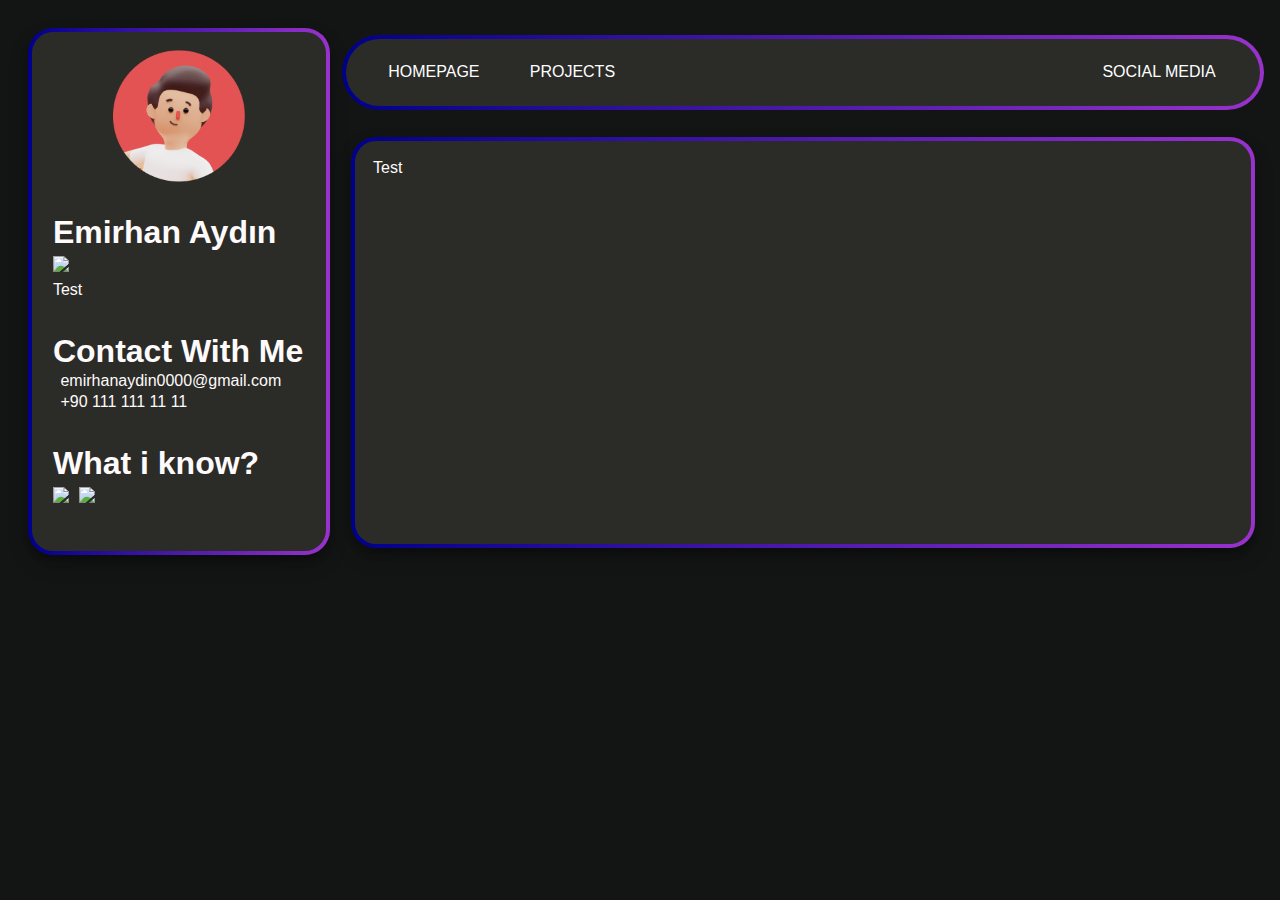
==== index.html @ 2bcbf124 "test" ====
<!DOCTYPE html>
<html lang="en">

<head>
    <link rel="stylesheet" type='text/css' href="https://cdn.jsdelivr.net/gh/devicons/devicon@latest/devicon.min.css" />
    <script src="https://kit.fontawesome.com/fa806ef959.js" crossorigin="anonymous"></script>
    <link href="https://api.fontshare.com/v2/css?f[]=author@400,401,500,501&display=swap" rel="stylesheet">
    <script src="index.js"></script>
    <meta charset="UTF-8">
    <meta name="viewport" content="width=device-width, initial-scale=1.0">
    <link rel="stylesheet" href="style.css">
    <title>Portfolyo</title>
</head>

<body>
    <nav>
        <ul>
            <li><a href="#homepage" onclick="home()">HOMEPAGE</a></li>
            <li><a href="#projects" onclick="projects()">PROJECTS</a></li>
            <li class="social" onclick="social()"><a href="#social">SOCIAL MEDIA</a></li>
        </ul>
    </nav>
    <aside>
        <img class="pp" src="images/3DDD.png">
        <div class="bio">
            <h1>Emirhan Aydın</h1>
            <img class="flag" src="https://flagsapi.com/TR/flat/64.png">
            <div>Test</div>
        </div>
        <div class="contact">
            <h1>Contact With Me</h1>
            <div class="mail"><i class="fa-solid fa-envelope"></i>emirhanaydin0000@gmail.com </div>
            <div class="phone"><i class="fa-solid fa-phone"></i>+90 111 111 11 11</div>
        </div>
        <div class="icons">
            <h1>What i know?</h1>
            <img src="https://cdn.jsdelivr.net/gh/devicons/devicon@latest/icons/html5/html5-original.svg" />
            <img src="https://cdn.jsdelivr.net/gh/devicons/devicon@latest/icons/css3/css3-original.svg" />
        </div>
    </aside>
    <main id="main-content">
        
    </main>
    <script src="index.js"></script>
</body>

</html>
---- style.css ----
* {
    margin: 1%;
    padding: 0;
}

:root {
    --background: #131515;
    --grey: #2b2c28;
    --darkt: #339989;
    --lightt: #7de2d1;
    --white: #fffafb;
}

body {
    overflow: hidden;
    font-family: "Author", sans-serif;
    color: var(--white);
    display: grid;
    grid-template-columns: 1fr 3fr;
    grid-template-areas:
        "side nav nav"
        "side main main";
    background-color: var(--background);
    position: relative;
}

@media only screen and (max-width: 800px) {
    *{
        margin: 2%;
    }
    body {
      grid-template-columns: 1fr;
      grid-template-areas: 
      "nav"
      "side"
      "main"
      ;
    }
    .box{
        min-width: 100%;
        min-height: 100vw;
    }
    main{
        min-height: 100%;
    }
  }

main {
    width: 100%;
    flex-wrap: wrap;
    justify-content: center;
    display: flex;
    grid-area: main;
    height: 30vw;
    top: 0;
    position: absolute;
}

aside {
    background: linear-gradient(var(--grey),var(--grey) ) padding-box,
        linear-gradient(to right, darkblue, darkorchid) border-box;
    border-radius: 25px;
    border: 4px solid transparent;
    box-shadow: rgba(0, 0, 0, 0.19) 0px 10px 20px, rgba(0, 0, 0, 0.23) 0px 6px 6px;
    position: relative;
    display: grid;
    grid-template-rows: auto auto auto auto 1fr;
    padding: 5%;
    overflow: hidden;
    border-radius: 25px;
    grid-area: side;
}

.bio,
.icons,
.contact {
    margin-bottom: 10%;
}

aside p {
    margin-bottom: 10%;
}

aside .pp {
    display: block;
    margin-left: auto;
    margin-right: auto;
    margin-bottom: 10%;
    width: 50%;
    height: auto;
}

aside i {
    margin-right: 2%;
}

nav {
    width: 100%;
    grid-area: nav;
}

ul {
    background: linear-gradient(var(--grey),var(--grey) ) padding-box,
        linear-gradient(to right, darkblue, darkorchid) border-box;
    border-radius: 50px;
    border: 4px solid transparent;
    list-style-type: none;
    margin: 0;
    padding: 0;
    overflow: hidden;
    background-color: var(--grey);
}

li {
    float: left;
}

li a {
    width: 100%;
    display: block;
    color: white;
    text-align: center;
    padding: 14px 16px;
    text-decoration: none;
}

li a:hover {
    border-radius: 25px;
    background-color: #111;
}

.social {
    margin-right: 5%;
    float: right;
}

.icons img {
    width: 20%;
}

.flag {
    width: 10%;
}

.box {
    background: linear-gradient(var(--grey),var(--grey) ) padding-box,
        linear-gradient(to right, darkblue, darkorchid) border-box;
    border-radius: 25px;
    border: 4px solid transparent;
    box-shadow: rgba(0, 0, 0, 0.19) 0px 10px 20px, rgba(0, 0, 0, 0.23) 0px 6px 6px;
    position: relative;
    overflow: hidden;
    padding: 2%;
    background-color: var(--grey);
    width: 25%;
    height: 100%;
    user-select: none;
    cursor: pointer;
}

.box img {
    width: 100%;
    border-radius: 25px;
}

.content {
    display: -webkit-box;
    max-width: 200px;
    -webkit-line-clamp: 3;
    line-clamp: 3;
    -webkit-box-orient: vertical;
    overflow: hidden;
}

.date {
    color: grey;
}


/* From Uiverse.io by vinodjangid07 */
.button {
    width: 85%;
    height: 40px;
    display: flex;
    align-items: center;
    justify-content: flex-start;
    gap: 10px;
    padding: 0px 15px;
    background-color: var(--background);
    border-radius: 10px;
    color: white;
    border: none;
    position: absolute;
    cursor: pointer;
    transition-duration: .2s;
    bottom: 0;
    margin-bottom: 10%;
}

.fa-wand-magic-sparkles {
    width: 13px;
}

.fa-wand-magic-sparkles {
    color: rgb(0, 206, 62);
}

.arrow {
    position: absolute;
    right: 0;
    width: 30px;
    height: 100%;
    font-size: 18px;
    display: flex;
    align-items: center;
    justify-content: center;
}

.button:hover {
    background-color: rgb(77, 77, 77);
    transition-duration: .2s;
}

.button:hover .arrow {
    animation: slide-right .6s ease-out both;
}

/* arrow animation */
@keyframes slide-right {
    0% {
        transform: translateX(-10px);
        opacity: 0;
    }

    100% {
        transform: translateX(0);
        opacity: 1;
    }
}

.button:active {
    transform: translate(1px, 1px);
    transition-duration: .2s;
}

.homepage{
    background: linear-gradient(var(--grey),var(--grey) ) padding-box,
        linear-gradient(to right, darkblue, darkorchid) border-box;
    border-radius: 25px;
    border: 4px solid transparent;
    box-shadow: rgba(0, 0, 0, 0.19) 0px 10px 20px, rgba(0, 0, 0, 0.23) 0px 6px 6px;
    width: 100%;
    height: 100%;
    padding: 1%;
}

.fade-in {
    -webkit-animation: fade-in 1.2s cubic-bezier(0.39, 0.575, 0.565, 1) both;
    animation: fade-in 1.2s cubic-bezier(0.39, 0.575, 0.565, 1) both;
  }

  @-webkit-keyframes fade-in {
    0% {
      opacity: 0;
    }
    100% {
      opacity: 1;
    }
  }
  @keyframes fade-in {
    0% {
      opacity: 0;
    }
    100% {
      opacity: 1;
    }
  }
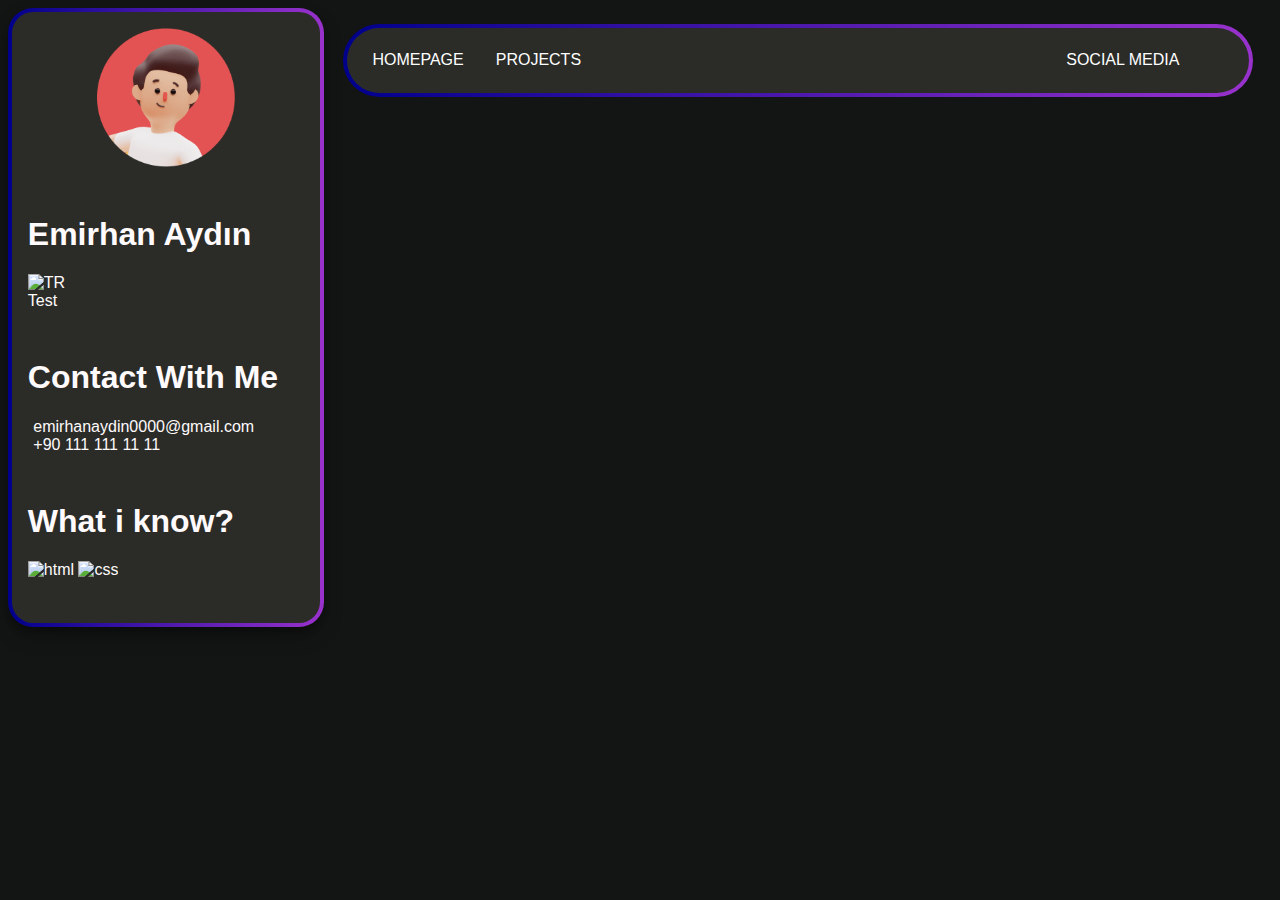
==== commit 8df15256: "oke" ====
--- a/index.html
+++ b/index.html
@@ -9,6 +9,7 @@
     <meta charset="UTF-8">
     <meta name="viewport" content="width=device-width, initial-scale=1.0">
     <link rel="stylesheet" href="style.css">
+    <link rel="shortcut icon" href="images/3DDD.png" type="image/x-icon">
     <title>Portfolyo</title>
 </head>
 
@@ -24,7 +25,7 @@
         <img class="pp" src="images/3DDD.png">
         <div class="bio">
             <h1>Emirhan Aydın</h1>
-            <img class="flag" src="https://flagsapi.com/TR/flat/64.png">
+            <img alt="TR" class="flag" src="https://flagsapi.com/TR/flat/64.png">
             <div>Test</div>
         </div>
         <div class="contact">
@@ -34,12 +35,11 @@
         </div>
         <div class="icons">
             <h1>What i know?</h1>
-            <img src="https://cdn.jsdelivr.net/gh/devicons/devicon@latest/icons/html5/html5-original.svg" />
-            <img src="https://cdn.jsdelivr.net/gh/devicons/devicon@latest/icons/css3/css3-original.svg" />
+            <img alt="html" src="https://cdn.jsdelivr.net/gh/devicons/devicon@latest/icons/html5/html5-original.svg" />
+            <img alt="css" src="https://cdn.jsdelivr.net/gh/devicons/devicon@latest/icons/css3/css3-original.svg" />
         </div>
     </aside>
     <main id="main-content">
-        
     </main>
     <script src="index.js"></script>
 </body>
--- a/style.css
+++ b/style.css
@@ -1,277 +1,441 @@
-* {
-    margin: 1%;
-    padding: 0;
-}
-
 :root {
-    --background: #131515;
-    --grey: #2b2c28;
-    --darkt: #339989;
-    --lightt: #7de2d1;
-    --white: #fffafb;
+  --background: #131515;
+  --grey: #2b2c28;
+  --darkt: #339989;
+  --lightt: #7de2d1;
+  --white: #fffafb;
 }
 
 body {
-    overflow: hidden;
-    font-family: "Author", sans-serif;
-    color: var(--white);
-    display: grid;
-    grid-template-columns: 1fr 3fr;
+
+  font-family: "Author", sans-serif;
+  color: var(--white);
+  display: grid;
+  grid-template-columns: 1fr 3fr;
+  grid-template-areas:
+    "side nav nav"
+    "side main main";
+  background-color: var(--background);
+  position: relative;
+}
+
+@media only screen and (max-width: 800px) {
+
+  body {
+    margin-left: 5%;
+    margin-right: 5%;
+    grid-template-columns: 1fr;
     grid-template-areas:
-        "side nav nav"
-        "side main main";
-    background-color: var(--background);
-    position: relative;
-}
-
-@media only screen and (max-width: 800px) {
-    *{
-        margin: 2%;
-    }
-    body {
-      grid-template-columns: 1fr;
-      grid-template-areas: 
       "nav"
       "side"
       "main"
-      ;
-    }
-    .box{
-        min-width: 100%;
-        min-height: 100vw;
-    }
-    main{
-        min-height: 100%;
-    }
-  }
+    ;
+    overflow: visible;
+    font-size: 4vw;
+  }
+
+  * {
+    margin-top: 5%;
+  }
+
+  .box {
+    padding: 5% !important;
+    min-width: 80%;
+    min-height: 100vw;
+  }
+
+  .card {
+    min-width: 80%;
+    min-height: 100vw;
+  }
+
+  main {
+    min-height: 100%;
+  }
+
+  ul {
+    display: none;
+  }
+
+  .content {
+    -webkit-line-clamp: 3 !important;
+    font-size: larger;
+  }
+
+  .date {
+    font-size: 5vw;
+  }
+
+  .button {
+    top: 20% !important;
+    transform: translateY(-100%);
+    font-size: large;
+    height: 20% !important;
+    z-index: 2;
+  }
+
+  aside {
+    font-size: 5vw;
+  }
+}
 
 main {
-    width: 100%;
-    flex-wrap: wrap;
-    justify-content: center;
-    display: flex;
-    grid-area: main;
-    height: 30vw;
-    top: 0;
-    position: absolute;
+  margin-top: 2%;
+  gap: 2%;
+  flex-wrap: wrap;
+  justify-content: center;
+  display: flex;
+  grid-area: main;
+  height: 30vw;
+  top: 0;
+  position: absolute;
 }
 
 aside {
-    background: linear-gradient(var(--grey),var(--grey) ) padding-box,
-        linear-gradient(to right, darkblue, darkorchid) border-box;
-    border-radius: 25px;
-    border: 4px solid transparent;
-    box-shadow: rgba(0, 0, 0, 0.19) 0px 10px 20px, rgba(0, 0, 0, 0.23) 0px 6px 6px;
-    position: relative;
-    display: grid;
-    grid-template-rows: auto auto auto auto 1fr;
-    padding: 5%;
-    overflow: hidden;
-    border-radius: 25px;
-    grid-area: side;
+  background: linear-gradient(var(--grey), var(--grey)) padding-box,
+    linear-gradient(to right, darkblue, darkorchid) border-box;
+  border-radius: 25px;
+  border: 4px solid transparent;
+  box-shadow: rgba(0, 0, 0, 0.19) 0px 10px 20px, rgba(0, 0, 0, 0.23) 0px 6px 6px;
+  position: relative;
+  display: grid;
+  grid-template-rows: auto auto auto auto 1fr;
+  padding: 5%;
+  overflow: hidden;
+  border-radius: 25px;
+  grid-area: side;
 }
 
 .bio,
 .icons,
 .contact {
-    margin-bottom: 10%;
+  margin-bottom: 10%;
 }
 
 aside p {
-    margin-bottom: 10%;
+  margin-bottom: 10%;
 }
 
 aside .pp {
-    display: block;
-    margin-left: auto;
-    margin-right: auto;
-    margin-bottom: 10%;
-    width: 50%;
-    height: auto;
+  display: block;
+  margin-left: auto;
+  margin-right: auto;
+  margin-bottom: 10%;
+  width: 50%;
+  height: auto;
 }
 
 aside i {
-    margin-right: 2%;
+  margin-right: 2%;
 }
 
 nav {
-    width: 100%;
-    grid-area: nav;
+  grid-area: nav;
 }
 
 ul {
-    background: linear-gradient(var(--grey),var(--grey) ) padding-box,
-        linear-gradient(to right, darkblue, darkorchid) border-box;
-    border-radius: 50px;
-    border: 4px solid transparent;
-    list-style-type: none;
-    margin: 0;
-    padding: 0;
-    overflow: hidden;
-    background-color: var(--grey);
+  background: linear-gradient(var(--grey), var(--grey)) padding-box,
+    linear-gradient(to right, darkblue, darkorchid) border-box;
+  border-radius: 50px;
+  border: 4px solid transparent;
+  list-style-type: none;
+  margin-left: 2%;
+  margin-right: 2%;
+  padding: 1%;
+  overflow: hidden;
+  background-color: var(--grey);
 }
 
 li {
-    float: left;
+  float: left;
 }
 
 li a {
-    width: 100%;
-    display: block;
-    color: white;
-    text-align: center;
-    padding: 14px 16px;
-    text-decoration: none;
+  display: block;
+  color: white;
+  text-align: center;
+  padding: 14px 16px;
+  text-decoration: none;
 }
 
 li a:hover {
-    border-radius: 25px;
-    background-color: #111;
+  border-radius: 25px;
+  background-color: #111;
 }
 
 .social {
-    margin-right: 5%;
-    float: right;
+  margin-right: 5%;
+  float: right;
 }
 
 .icons img {
-    width: 20%;
+  width: 20%;
 }
 
 .flag {
-    width: 10%;
+  width: 10%;
 }
 
 .box {
-    background: linear-gradient(var(--grey),var(--grey) ) padding-box,
-        linear-gradient(to right, darkblue, darkorchid) border-box;
-    border-radius: 25px;
-    border: 4px solid transparent;
-    box-shadow: rgba(0, 0, 0, 0.19) 0px 10px 20px, rgba(0, 0, 0, 0.23) 0px 6px 6px;
-    position: relative;
-    overflow: hidden;
-    padding: 2%;
-    background-color: var(--grey);
-    width: 25%;
-    height: 100%;
-    user-select: none;
-    cursor: pointer;
-}
+  background: linear-gradient(var(--grey), var(--grey)) padding-box,
+    linear-gradient(to right, darkblue, darkorchid) border-box;
+  border-radius: 25px;
+  border: 4px solid transparent;
+  box-shadow: rgba(0, 0, 0, 0.19) 0px 10px 20px, rgba(0, 0, 0, 0.23) 0px 6px 6px;
+  position: relative;
+  overflow: hidden;
+  padding: 2%;
+  background-color: var(--grey);
+  width: 25%;
+  height: 100%;
+  user-select: none;
+  cursor: pointer;
+  display: flex;
+  flex-direction: column;
+}
+
 
 .box img {
-    width: 100%;
-    border-radius: 25px;
+  width: 100%;
+  border-radius: 25px;
 }
 
 .content {
-    display: -webkit-box;
-    max-width: 200px;
-    -webkit-line-clamp: 3;
-    line-clamp: 3;
-    -webkit-box-orient: vertical;
-    overflow: hidden;
+  display: -webkit-box;
+  -webkit-line-clamp: 3;
+  line-clamp: 3;
+  -webkit-box-orient: vertical;
+  overflow: hidden;
 }
 
 .date {
-    color: grey;
+  color: grey;
 }
 
 
 /* From Uiverse.io by vinodjangid07 */
 .button {
-    width: 85%;
-    height: 40px;
-    display: flex;
-    align-items: center;
-    justify-content: flex-start;
-    gap: 10px;
-    padding: 0px 15px;
-    background-color: var(--background);
-    border-radius: 10px;
-    color: white;
-    border: none;
-    position: absolute;
-    cursor: pointer;
-    transition-duration: .2s;
-    bottom: 0;
-    margin-bottom: 10%;
+  top: 25%;
+  transform: translateY(-100%);
+  width: 100%;
+  height: 40px;
+  display: flex;
+  align-items: center;
+  justify-content: flex-start;
+  gap: 10px;
+  padding: 0px 15px;
+  background-color: var(--background);
+  border-radius: 10px;
+  color: white;
+  border: none;
+  position: relative;
+  cursor: pointer;
+  transition-duration: .2s;
+  margin-bottom: 10%;
+}
+
+.button * {
+  margin-top: 0;
+}
+
+.box * {
+  margin-top: 0;
 }
 
 .fa-wand-magic-sparkles {
-    width: 13px;
+  width: 13px;
 }
 
 .fa-wand-magic-sparkles {
-    color: rgb(0, 206, 62);
+  color: rgb(0, 206, 62);
 }
 
 .arrow {
-    position: absolute;
-    right: 0;
-    width: 30px;
-    height: 100%;
-    font-size: 18px;
-    display: flex;
-    align-items: center;
-    justify-content: center;
+  position: absolute;
+  right: 0;
+  width: 30px;
+  height: 100%;
+  font-size: 18px;
+  display: flex;
+  align-items: center;
+  justify-content: center;
 }
 
 .button:hover {
-    background-color: rgb(77, 77, 77);
-    transition-duration: .2s;
+  background-color: rgb(77, 77, 77);
+  transition-duration: .2s;
 }
 
 .button:hover .arrow {
-    animation: slide-right .6s ease-out both;
+  animation: slide-right .6s ease-out both;
 }
 
 /* arrow animation */
 @keyframes slide-right {
-    0% {
-        transform: translateX(-10px);
-        opacity: 0;
-    }
-
-    100% {
-        transform: translateX(0);
-        opacity: 1;
-    }
+  0% {
+    transform: translateX(-10px);
+    opacity: 0;
+  }
+
+  100% {
+    transform: translateX(0);
+    opacity: 1;
+  }
 }
 
 .button:active {
-    transform: translate(1px, 1px);
-    transition-duration: .2s;
-}
-
-.homepage{
-    background: linear-gradient(var(--grey),var(--grey) ) padding-box,
-        linear-gradient(to right, darkblue, darkorchid) border-box;
-    border-radius: 25px;
-    border: 4px solid transparent;
-    box-shadow: rgba(0, 0, 0, 0.19) 0px 10px 20px, rgba(0, 0, 0, 0.23) 0px 6px 6px;
-    width: 100%;
-    height: 100%;
-    padding: 1%;
+  transform: translate(1px, 1px);
+  transition-duration: .2s;
+}
+
+.homepage {
+  background: linear-gradient(var(--grey), var(--grey)) padding-box,
+    linear-gradient(to right, darkblue, darkorchid) border-box;
+  border-radius: 25px;
+  border: 4px solid transparent;
+  box-shadow: rgba(0, 0, 0, 0.19) 0px 10px 20px, rgba(0, 0, 0, 0.23) 0px 6px 6px;
+  width: 100%;
+  height: 100%;
+  padding: 1%;
 }
 
 .fade-in {
-    -webkit-animation: fade-in 1.2s cubic-bezier(0.39, 0.575, 0.565, 1) both;
-    animation: fade-in 1.2s cubic-bezier(0.39, 0.575, 0.565, 1) both;
-  }
-
-  @-webkit-keyframes fade-in {
-    0% {
-      opacity: 0;
-    }
-    100% {
-      opacity: 1;
-    }
-  }
-  @keyframes fade-in {
-    0% {
-      opacity: 0;
-    }
-    100% {
-      opacity: 1;
-    }
-  }+  -webkit-animation: fade-in 1.2s cubic-bezier(0.39, 0.575, 0.565, 1) both;
+  animation: fade-in 1.2s cubic-bezier(0.39, 0.575, 0.565, 1) both;
+}
+
+@-webkit-keyframes fade-in {
+  0% {
+    opacity: 0;
+  }
+
+  100% {
+    opacity: 1;
+  }
+}
+
+@keyframes fade-in {
+  0% {
+    opacity: 0;
+  }
+
+  100% {
+    opacity: 1;
+  }
+}
+
+
+.card {
+  overflow: hidden;
+  --main-color: #000;
+  --bg-color: #EBD18D;
+  font-family: system-ui, -apple-system, BlinkMacSystemFont, 'Segoe UI', Roboto, Oxygen, Ubuntu, Cantarell, 'Open Sans', 'Helvetica Neue', sans-serif;
+  width: 25%;
+  padding: 25px;
+  background: var(--bg-color);
+  border-radius: 20px;
+}
+
+.insta {
+  background: radial-gradient(circle at 30% 107%, #fdf497 0%, #fdf497 5%, #fd5949 45%, #d6249f 60%, #285AEB 90%);
+}
+
+.card__wrapper {
+  display: flex;
+  flex-direction: row;
+  align-items: center;
+  column-gap: 5%;
+}
+
+.card___wrapper-acounts {
+  position: relative;
+  display: flex;
+  flex-direction: row;
+  align-items: center;
+  z-index: 1;
+  cursor: pointer;
+}
+
+.card___wrapper-acounts>div:nth-child(2) {
+  position: relative;
+  left: 25px;
+  z-index: -1;
+}
+
+.card___wrapper-acounts>div:nth-child(3) {
+  position: absolute;
+  left: 50px;
+  z-index: -2;
+}
+
+.card__score {
+  display: flex;
+  justify-content: center;
+  align-items: center;
+  font-weight: 500;
+  font-size: 16px;
+  color: #fff;
+  width: 40px;
+  height: 40px;
+  border-radius: 100%;
+  background: var(--main-color);
+}
+
+.card__acounts {
+  width: 60px;
+  height: 60px;
+}
+
+.card__acounts img {
+  border-radius: 100%;
+  width: 100%;
+  height: 100%;
+}
+
+.card__menu {
+  width: 40px;
+  height: 40px;
+  background: #F6DB96;
+  border-radius: 100%;
+  display: flex;
+  align-items: center;
+  justify-content: center;
+  cursor: pointer;
+}
+
+.card__title {
+  margin-top: 50px;
+  font-weight: 900;
+  font-size: 25px;
+  color: var(--main-color);
+}
+
+.card__subtitle {
+  margin-top: 15px;
+  font-weight: 400;
+  font-size: 15px;
+  color: var(--main-color);
+}
+
+.card__indicator {
+  margin-top: 50px;
+  font-weight: 500;
+  font-size: 14px;
+  color: var(--main-color);
+}
+
+.card__progress progress {
+  width: 100%;
+  height: 4px;
+  border-radius: 100px;
+}
+
+.card__progress progress::-webkit-progress-bar {
+  background-color: #00000030;
+  border-radius: 100px;
+}
+
+.card__progress progress::-webkit-progress-value {
+  background-color: var(--main-color);
+  border-radius: 100px;
+}